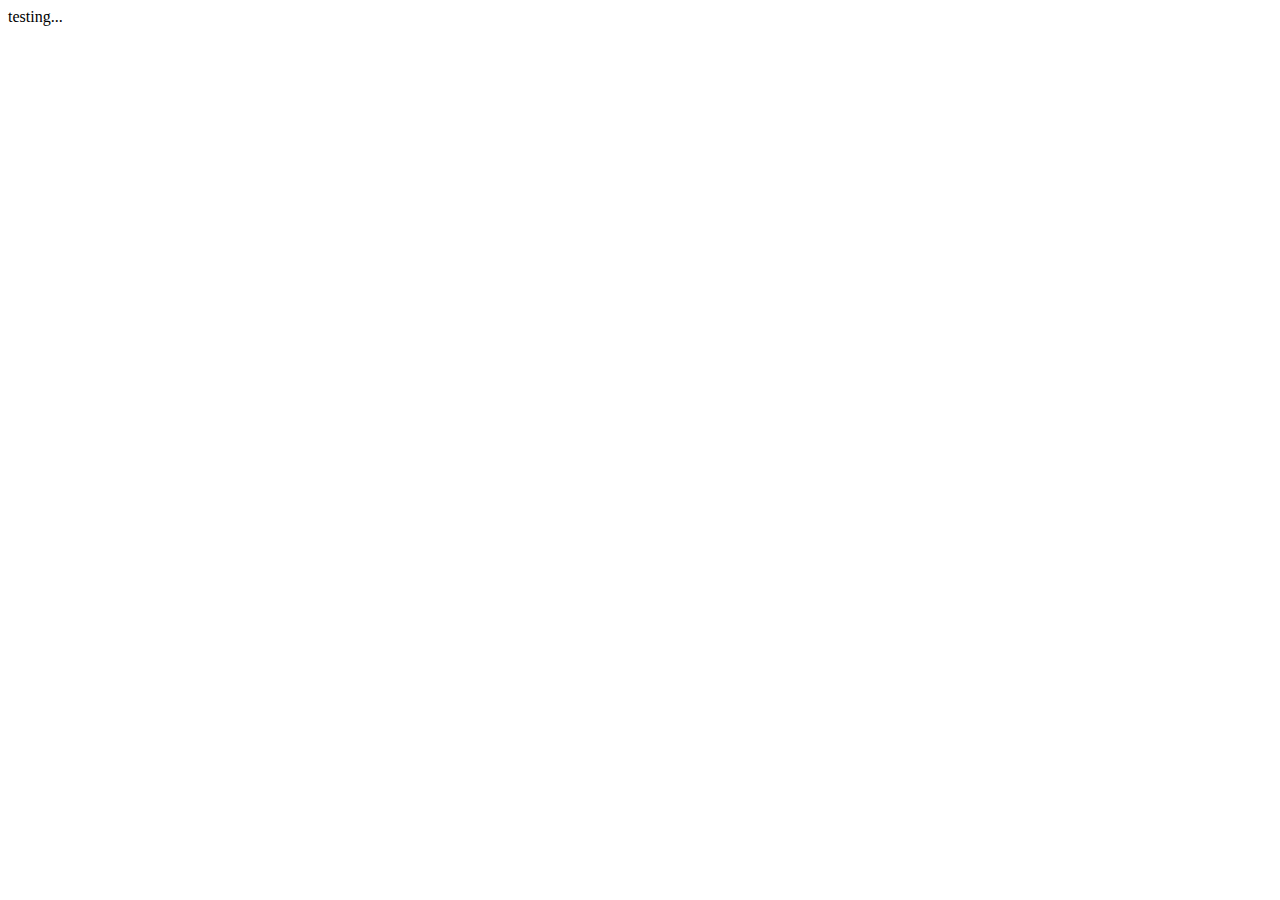
==== index.html @ e9884ceb "18-09-2019" ====
<html>
    <head>
        <title>JavaScript</title>
        <link href='/App2.css' rel='stylesheet'/>
    </head>
    <body>
        testing...
        <p id='mapi' class="app"></p>
    </body>
        <!-- <script src='App.js' ></script> -->
        <!-- <script src='App3.js' ></script> -->
        <!-- <script src='age2.js' ></script> -->

        <!-- <script src='AgeCalci.js' ></script> -->
        <script src='App2.js' ></script>
        <!-- <script>
            var date1 = new Date("10/19/1997"); 
var date2 = new Date("09/18/2019"); 
  
// To calculate the time difference of two dates 
var Difference_In_Time = date2.getTime() - date1.getTime(); 
  
// To calculate the no. of days between two dates 
var Difference_In_Days = Difference_In_Time / (1000 * 3600 * 24 * 30); 
  console.log("GEEK", Difference_In_Days)
        </script> -->
</html>
---- App2.css ----
.pica{
    height:400px;
    /* visibility: hidden; */
}
.pica:hover{
    visibility: visible;
}
.app{
    width:200px;
    background-color:grey;
}
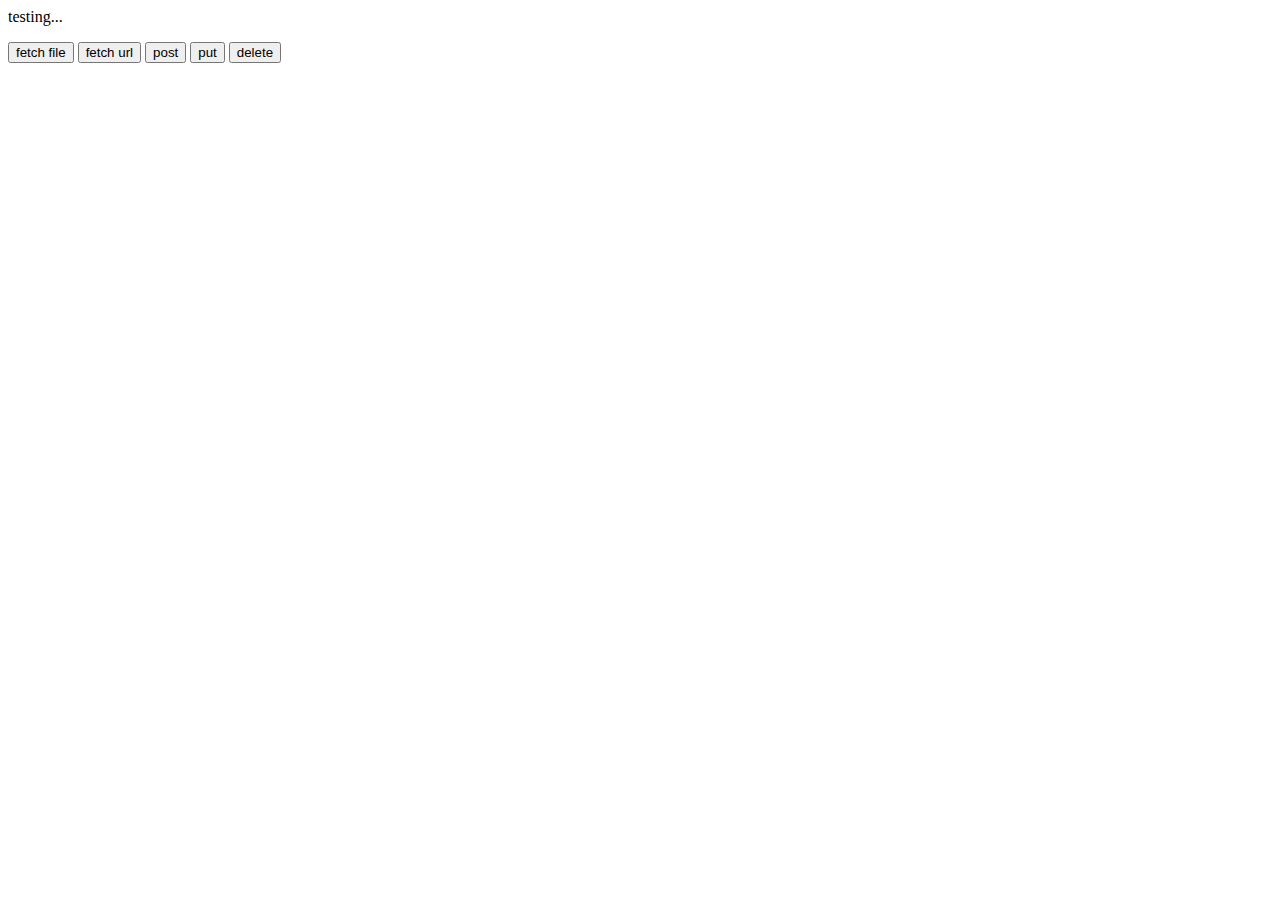
==== commit 6cf8115f: "JS changes with some Animation effect" ====
--- a/index.html
+++ b/index.html
@@ -6,13 +6,22 @@
     <body>
         testing...
         <p id='mapi' class="app"></p>
+
+        <div id="ajaxs">
+            <button id="a">fetch file</button>
+        <button id="b">fetch url</button>
+        <button id="c">post</button>
+        <button id="d">put</button>
+        <button id="e">delete</button>
+        <div id="goog"></div>
+        </div>
     </body>
         <!-- <script src='App.js' ></script> -->
         <!-- <script src='App3.js' ></script> -->
         <!-- <script src='age2.js' ></script> -->
 
         <!-- <script src='AgeCalci.js' ></script> -->
-        <script src='App2.js' ></script>
+        <script src='App5.js' ></script>
         <!-- <script>
             var date1 = new Date("10/19/1997"); 
 var date2 = new Date("09/18/2019"); 
